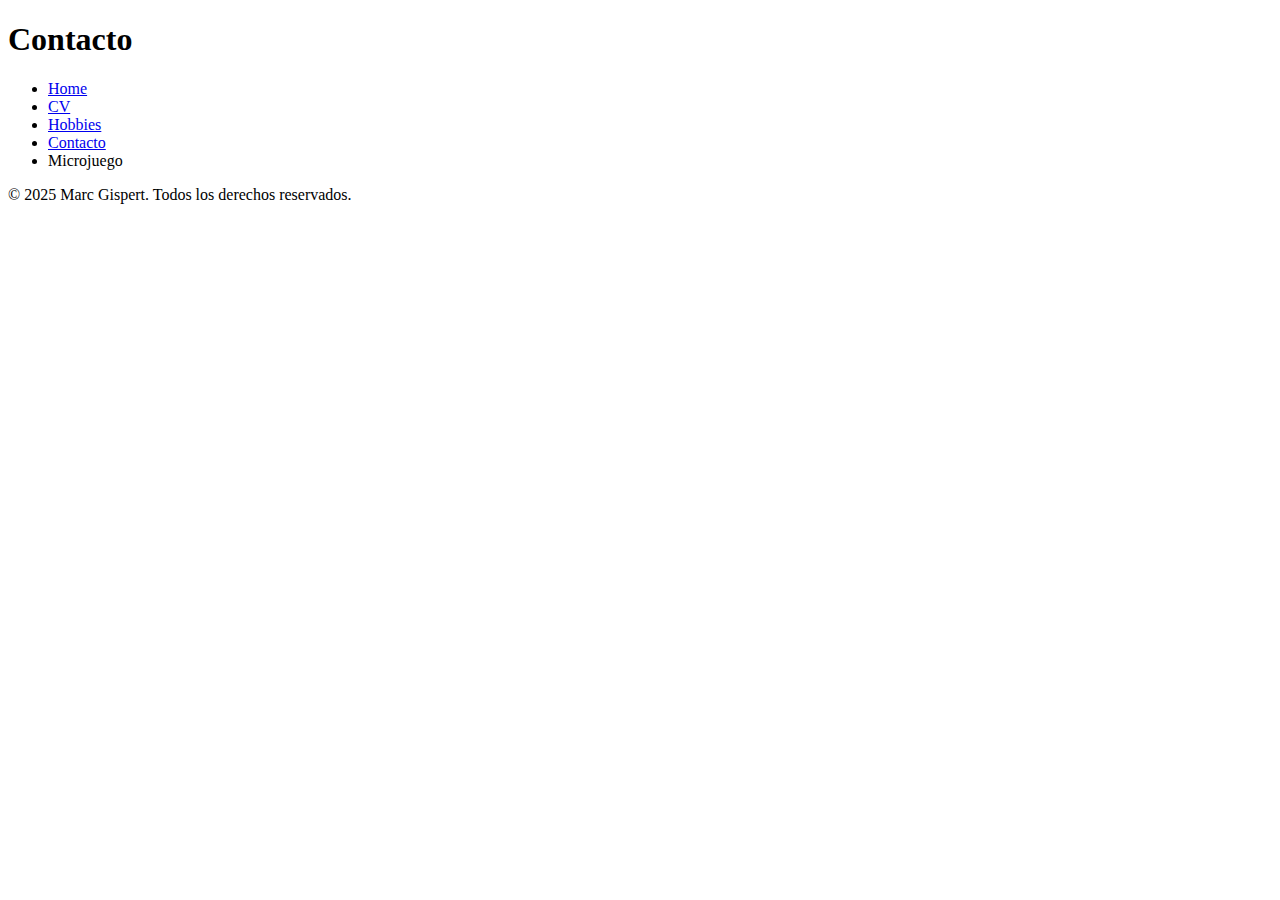
==== contacto.html @ 902db127 "Add files via upload" ====
<!DOCTYPE html>
<html lang="es">
<head>
    <meta charset="UTF-8">
    <meta name="viewport" content="width=device-width, initial-scale=1.0">
    <title>Contacto</title>
</head>
<body>

    <header>
        <h1>Contacto</h1>
        <nav>
            <ul>
                <li><a href="index.html">Home</a></li>
                <li><a href="cv.html">CV</a></li>
                <li><a href="hobbies.html">Hobbies</a></li>
                <li><a href="contacto.html">Contacto</a></li>
                <li><a href="microjuego.html"></a>Microjuego</li>
            </ul>
        </nav>
    </header>

    <main>
        
    </main>

    <footer>
        <p>&copy; 2025 Marc Gispert. Todos los derechos reservados.</p>
    </footer>

</body>
</html>
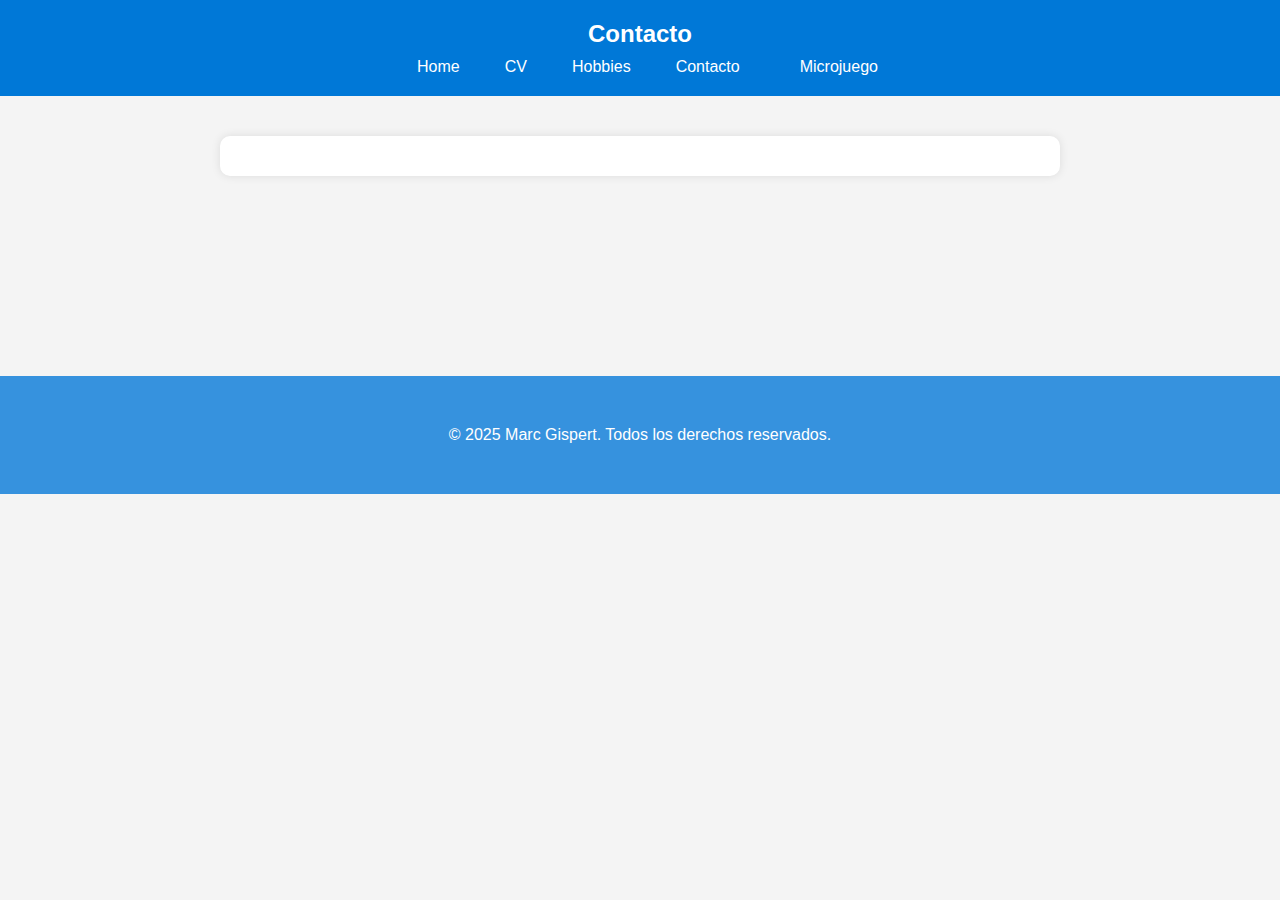
==== commit ef6f97da: "Actualización Web (estilos, funciones javascript...)" ====
--- a/contacto.html
+++ b/contacto.html
@@ -3,13 +3,14 @@
 <head>
     <meta charset="UTF-8">
     <meta name="viewport" content="width=device-width, initial-scale=1.0">
+    <link rel="stylesheet" href="styles.css">
     <title>Contacto</title>
 </head>
 <body>
 
     <header>
         <h1>Contacto</h1>
-        <nav>
+        <nav class="barra_navegacion">
             <ul>
                 <li><a href="index.html">Home</a></li>
                 <li><a href="cv.html">CV</a></li>
--- a/styles.css
+++ b/styles.css
@@ -0,0 +1,85 @@
+/* Estilos generales */
+body {
+    font-family: Arial, sans-serif;
+    margin: 0;
+    padding: 0;
+    background-color: #f4f4f4;
+    color: #333;
+}
+
+
+header {
+    background-color: #0078D7; 
+    color: white;
+    text-align: center;
+    padding: 20px;
+}
+
+header h1 {
+    margin: 0;
+    font-size: 24px;
+}
+
+/* Estilo del menú de navegación */
+nav ul {
+    list-style: none;
+    padding: 0;
+    margin: 10px 0 0;
+    display: flex;
+    justify-content: center;
+    gap: 15px;
+}
+
+nav ul li {
+    display: inline;
+}
+
+nav ul li a {
+    text-decoration: none;
+    color: white;
+    padding: 10px 15px;
+    border-radius: 5px;
+    transition: background 0.5s;
+}
+
+nav ul li a:hover {
+    background-color: rgba(255, 255, 255, 0.2); /* Para que cambie el color al pasar el mouse */
+}
+
+/* Estilo del main */
+main {
+    max-width: 800px;
+    margin: 40px auto;
+    padding: 20px;
+    background: white;
+    border-radius: 10px;
+    box-shadow: 0px 0px 10px rgba(0, 0, 0, 0.1);
+}
+
+/* Estilos de titulos de nivel 2 y parrafos */
+h2 {
+    color: #0078D7;
+}
+
+p {
+    line-height: 1.6;
+}
+
+/* Estilo del footer */
+footer {
+    text-align: center;
+    background-color: #0076d7c7;
+    color: white;
+    padding: 30px;
+    margin-top: 200px;
+}
+
+
+.error {
+    color: #ff0000;
+}
+
+.you-win{
+
+    color: #00ff00;
+}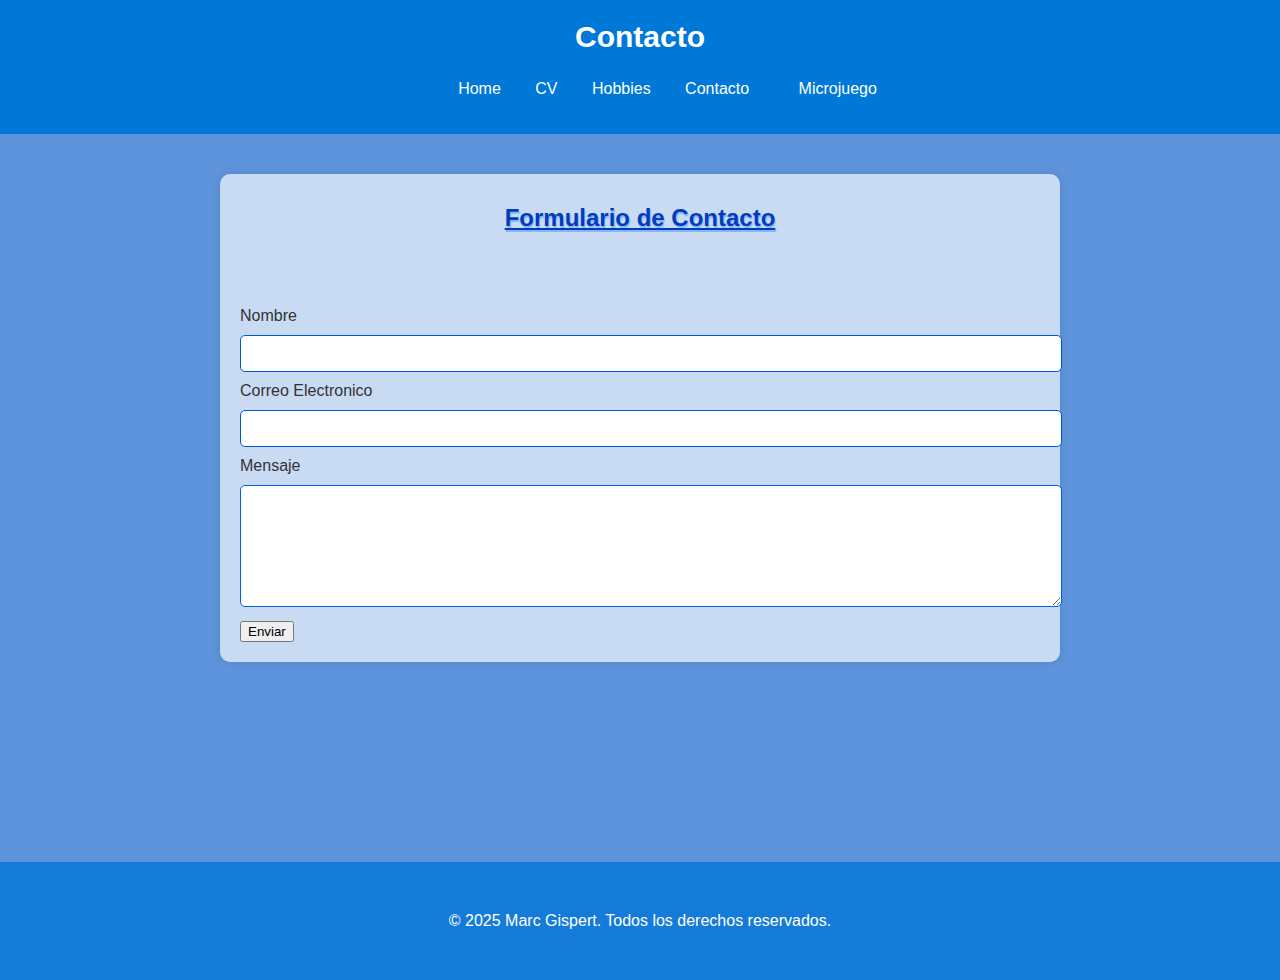
==== commit f50a08a5: "Actualizacion Web y Contacto" ====
--- a/contacto.html
+++ b/contacto.html
@@ -7,6 +7,8 @@
     <title>Contacto</title>
 </head>
 <body>
+
+
 
     <header>
         <h1>Contacto</h1>
@@ -22,7 +24,56 @@
     </header>
 
     <main>
+        <section>
+            <h2>Formulario de Contacto</h2>
+
+            <label for="nombre">Nombre</label>
+            <input type="text" id="nombre" name="nombre" class="formulario-contacto" required> 
+             
+            <label for="email">Correo Electronico</label>
+            <input type="email" id="email" name="email" class="formulario-contacto"required>
+            
+            <label for="mensaje">Mensaje</label>
+            <textarea id="mensaje" name="mensaje" class="texto-formulario-contacto" required></textarea>
+
+            <button type="submit" id="boton-formulario">Enviar</button>
+        </section>
+
+        <script>
         
+            // Poner * en los campos si estan vacios y mensaje de error
+    
+            let boton = document.getElementById("boton-formulario");
+            let nombre = document.getElementById("nombre");
+            let email = document.getElementById("email");
+            let mensaje = document.getElementById("mensaje");
+    
+            boton.addEventListener("click", function(event){
+                event.preventDefault();
+    
+                if (nombre.value === "") {
+                    nombre.classList.add("error");
+                    nombre.placeholder = "Campo obligatorio";
+                } else {
+                    nombre.classList.remove("error");
+                }
+    
+                if (email.value === "") {
+                    email.classList.add("error");
+                    email.placeholder = "Campo obligatorio";
+                } else {
+                    email.classList.remove("error");
+                }
+    
+                if (mensaje.value === "") {
+                    mensaje.classList.add("error");
+                    mensaje.placeholder = "Campo obligatorio";
+                } else {
+                    mensaje.classList.remove("error");
+                }
+            });
+    
+        </script>
     </main>
 
     <footer>
--- a/styles.css
+++ b/styles.css
@@ -3,7 +3,7 @@
     font-family: Arial, sans-serif;
     margin: 0;
     padding: 0;
-    background-color: #f4f4f4;
+    background-color: #5e94db;
     color: #333;
 }
 
@@ -17,11 +17,12 @@
 
 header h1 {
     margin: 0;
-    font-size: 24px;
+    font-size: 30px;
+
 }
 
 /* Estilo del menú de navegación */
-nav ul {
+.barra_navegacion {
     list-style: none;
     padding: 0;
     margin: 10px 0 0;
@@ -42,21 +43,20 @@
     transition: background 0.5s;
 }
 
+
 nav ul li a:hover {
-    background-color: rgba(255, 255, 255, 0.2); /* Para que cambie el color al pasar el mouse */
+    background-color: rgba(51, 166, 238, 0.2); /* Para que cambie el color al pasar el mouse */
 }
 
-/* Estilo del main */
 main {
     max-width: 800px;
     margin: 40px auto;
     padding: 20px;
-    background: white;
+    background: rgba(255, 255, 255, 0.664);
     border-radius: 10px;
     box-shadow: 0px 0px 10px rgba(0, 0, 0, 0.1);
 }
 
-/* Estilos de titulos de nivel 2 y parrafos */
 h2 {
     color: #0078D7;
 }
@@ -82,4 +82,44 @@
 .you-win{
 
     color: #00ff00;
-}+}
+
+
+.borde-error {
+    border: 2px solid red;
+}
+
+section h2 {
+    color: #003cbe;
+    margin-top: 10px;
+    margin-bottom: 75px;
+    text-align: center;
+    text-decoration: underline;
+    text-shadow: rgba(10, 111, 245, 0.342) 1px 2px 1px;
+}
+
+
+.formulario-contacto  {
+    width: 100%;
+    padding: 10px;
+    margin: 10px 0;
+    border-radius: 5px;
+    border: 1px solid #0057da;
+    
+}
+
+.texto-formulario-contacto {
+
+    width: 100%;
+    height: 100px;
+    padding: 10px;
+    margin: 10px 0;
+    border-radius: 5px;
+    border: 1px solid #005fee;
+}
+
+.error {
+
+    border: 1px solid red;
+    border-style: solid;
+}
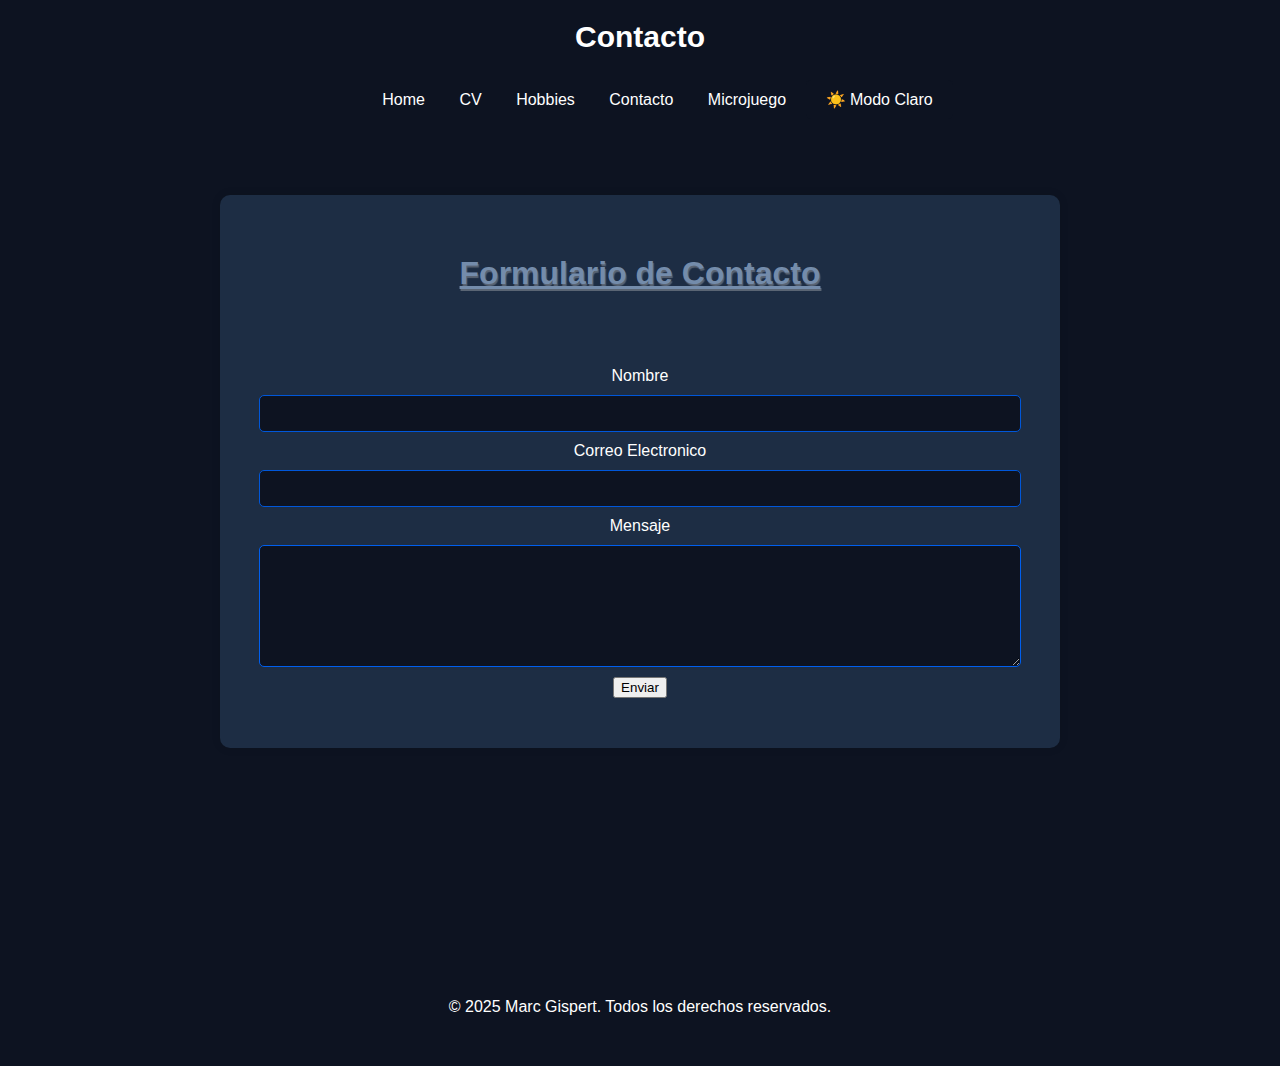
==== commit dcb4c920: "Implementacón "Light-Mode"" ====
--- a/contacto.html
+++ b/contacto.html
@@ -4,6 +4,7 @@
     <meta charset="UTF-8">
     <meta name="viewport" content="width=device-width, initial-scale=1.0">
     <link rel="stylesheet" href="styles.css">
+    <script src="light-mode.js"></script>
     <title>Contacto</title>
 </head>
 <body>
@@ -18,13 +19,14 @@
                 <li><a href="cv.html">CV</a></li>
                 <li><a href="hobbies.html">Hobbies</a></li>
                 <li><a href="contacto.html">Contacto</a></li>
-                <li><a href="microjuego.html"></a>Microjuego</li>
+                <li><a href="microjuego.html">Microjuego</a></li>
+                <button id="toggleLightMode" class="boton-light-mode">☀️ Modo Claro</button>
             </ul>
         </nav>
     </header>
 
     <main>
-        <section>
+        <section class="caja-contacto">
             <h2>Formulario de Contacto</h2>
 
             <label for="nombre">Nombre</label>
@@ -80,5 +82,8 @@
         <p>&copy; 2025 Marc Gispert. Todos los derechos reservados.</p>
     </footer>
 
+
+    <script src="light-mode.js"></script>
+
 </body>
 </html>
--- a/styles.css
+++ b/styles.css
@@ -1,15 +1,35 @@
+:root {
+    --color-fondo: rgb(13, 19, 33);
+    --color-texto: white;
+    --color-enlace: rgb(51, 166, 238);
+    --color-enlace-hover: rgba(51, 166, 238, 0.2);
+    --color-boton: rgb(13, 19, 33);
+    --color-boton-hover: rgb(51, 166, 238);
+    --color-boton-texto: white;
+}
+
+.light-mode {
+    --color-fondo: white;
+    --color-texto: black;
+    --color-enlace: rgb(51, 166, 238);
+    --color-enlace-hover: rgba(51, 166, 238, 0.2);
+    --color-boton: white;
+    --color-boton-hover: rgb(51, 166, 238);
+    --color-boton-texto: black;
+}
+
 /* Estilos generales */
 body {
     font-family: Arial, sans-serif;
     margin: 0;
     padding: 0;
-    background-color: #5e94db;
-    color: #333;
+    background-color: var(--color-fondo);
+    color: var(--color-texto);
+    transition: background-color 0.3s, color 0.3s;
 }
 
-
 header {
-    background-color: #0078D7; 
+    background-color: var(--color-fondo);
     color: white;
     text-align: center;
     padding: 20px;
@@ -18,17 +38,16 @@
 header h1 {
     margin: 0;
     font-size: 30px;
-
+    color: var(--color-texto);
 }
 
-/* Estilo del menú de navegación */
 .barra_navegacion {
     list-style: none;
     padding: 0;
     margin: 10px 0 0;
     display: flex;
     justify-content: center;
-    gap: 15px;
+    gap: 25px;
 }
 
 nav ul li {
@@ -37,89 +56,118 @@
 
 nav ul li a {
     text-decoration: none;
-    color: white;
+    color: var(--color-texto);
     padding: 10px 15px;
     border-radius: 5px;
     transition: background 0.5s;
 }
 
-
 nav ul li a:hover {
-    background-color: rgba(51, 166, 238, 0.2); /* Para que cambie el color al pasar el mouse */
+    background-color: var(--color-enlace-hover);
 }
 
 main {
     max-width: 800px;
     margin: 40px auto;
     padding: 20px;
-    background: rgba(255, 255, 255, 0.664);
+    background: rgb(29, 45, 68);
     border-radius: 10px;
     box-shadow: 0px 0px 10px rgba(0, 0, 0, 0.1);
+    color: white;
+    transition: background-color 0.3s;
 }
 
-h2 {
-    color: #0078D7;
+.light-mode main {
+    background: rgb(230, 230, 230);
+    color: black;
 }
 
 p {
     line-height: 1.6;
 }
 
-/* Estilo del footer */
 footer {
     text-align: center;
-    background-color: #0076d7c7;
+    background-color: rgb(13, 19, 33);
     color: white;
     padding: 30px;
     margin-top: 200px;
 }
 
-
-.error {
-    color: #ff0000;
+/* Botón modo claro/oscuro */
+.boton-light-mode {
+    background-color: var(--color-boton);
+    color: var(--color-boton-texto);
+    border: none;
+    padding: 10px 20px;
+    border-radius: 5px;
+    cursor: pointer;
+    font-size: 16px;
+    transition: background-color 0.3s ease;
 }
 
-.you-win{
-
-    color: #00ff00;
+.boton-light-mode:hover {
+    background-color: var(--color-boton-hover);
 }
 
-
-.borde-error {
-    border: 2px solid red;
-}
-
-section h2 {
-    color: #003cbe;
-    margin-top: 10px;
-    margin-bottom: 75px;
-    text-align: center;
-    text-decoration: underline;
-    text-shadow: rgba(10, 111, 245, 0.342) 1px 2px 1px;
-}
-
-
-.formulario-contacto  {
+/* FORMULARIO CONTACTO */
+.formulario-contacto {
     width: 100%;
     padding: 10px;
     margin: 10px 0;
     border-radius: 5px;
     border: 1px solid #0057da;
-    
+    background-color: var(--color-fondo);
+    color: var(--color-texto);
 }
 
 .texto-formulario-contacto {
-
     width: 100%;
     height: 100px;
     padding: 10px;
     margin: 10px 0;
     border-radius: 5px;
     border: 1px solid #005fee;
+    background-color: var(--color-fondo);
+    color: var(--color-texto);
+    font-size: 16px;
 }
 
+.light-mode .formulario-contacto,
+.light-mode .texto-formulario-contacto {
+    background-color: white;
+    color: black;
+}
+
+/* SECCIÓN */
+section h2 {
+    color: rgb(116, 140, 171);
+    margin-top: 10px;
+    margin-bottom: 75px;
+    text-align: center;
+    text-decoration: underline;
+    text-shadow: rgba(207, 207, 207, 0.342) 1px 2px 1px;
+    font-size: xx-large;
+}
+
+/* CONTACTO */
+.caja-contacto {
+    display: flex;
+    flex-direction: column;
+    align-items: center;
+    justify-content: center;
+    padding: 30px;
+}
+
+/* ERRORES */
 .error {
+    color: #ff0000;
+}
 
-    border: 1px solid red;
-    border-style: solid;
+.you-win {
+    color: #00ff00;
 }
+
+.borde-error {
+    border: 2px solid red;
+}
